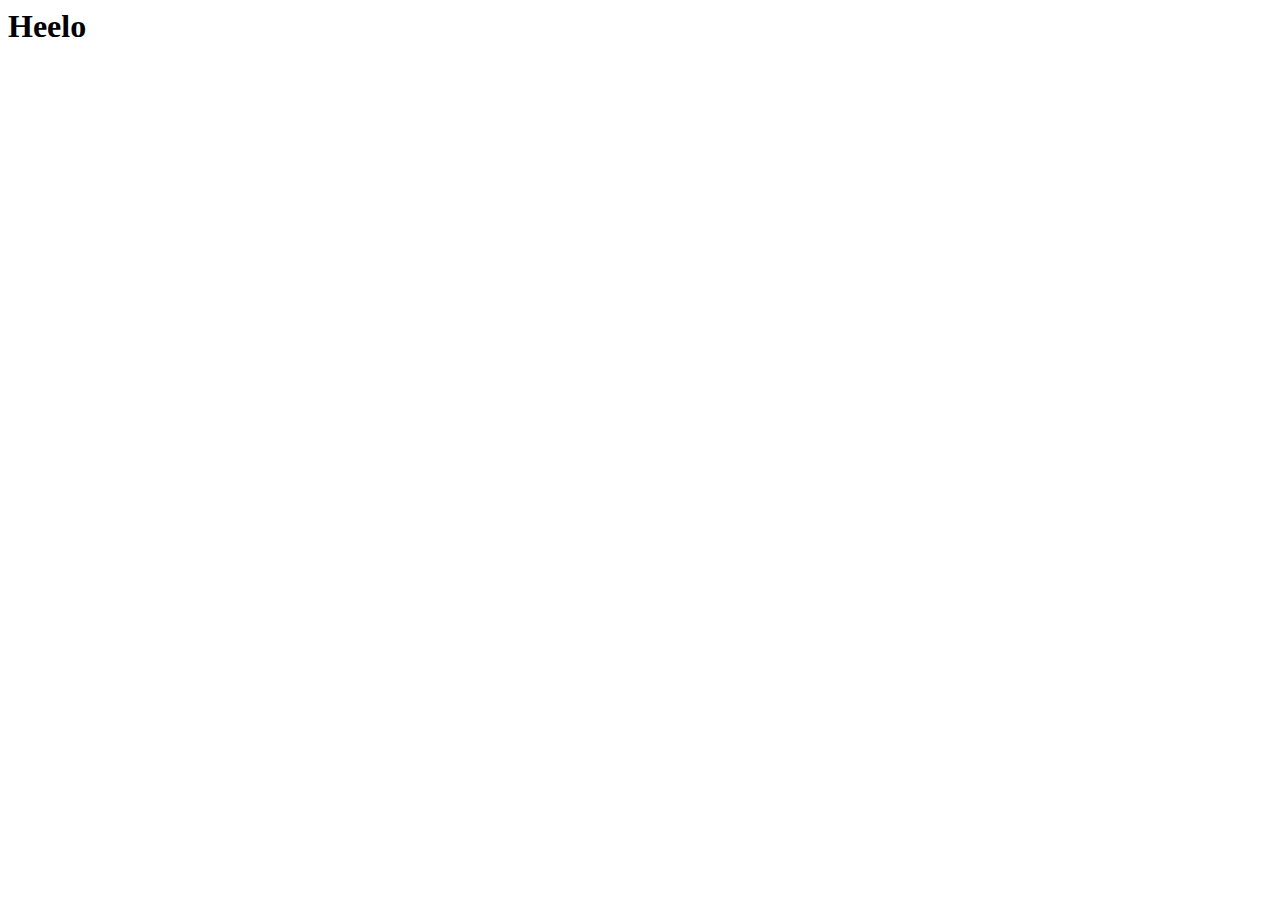
==== 15-03-2024/index.html @ 89edddb2 "Printed hello" ====
<html lang="en">
<head>
    <meta charset="UTF-8">
    <meta name="viewport" content="width=device-width, initial-scale=1.0">
    <title>Document</title>
</head>
<body>
    <h1>Heelo</h1>
</body>
</html>
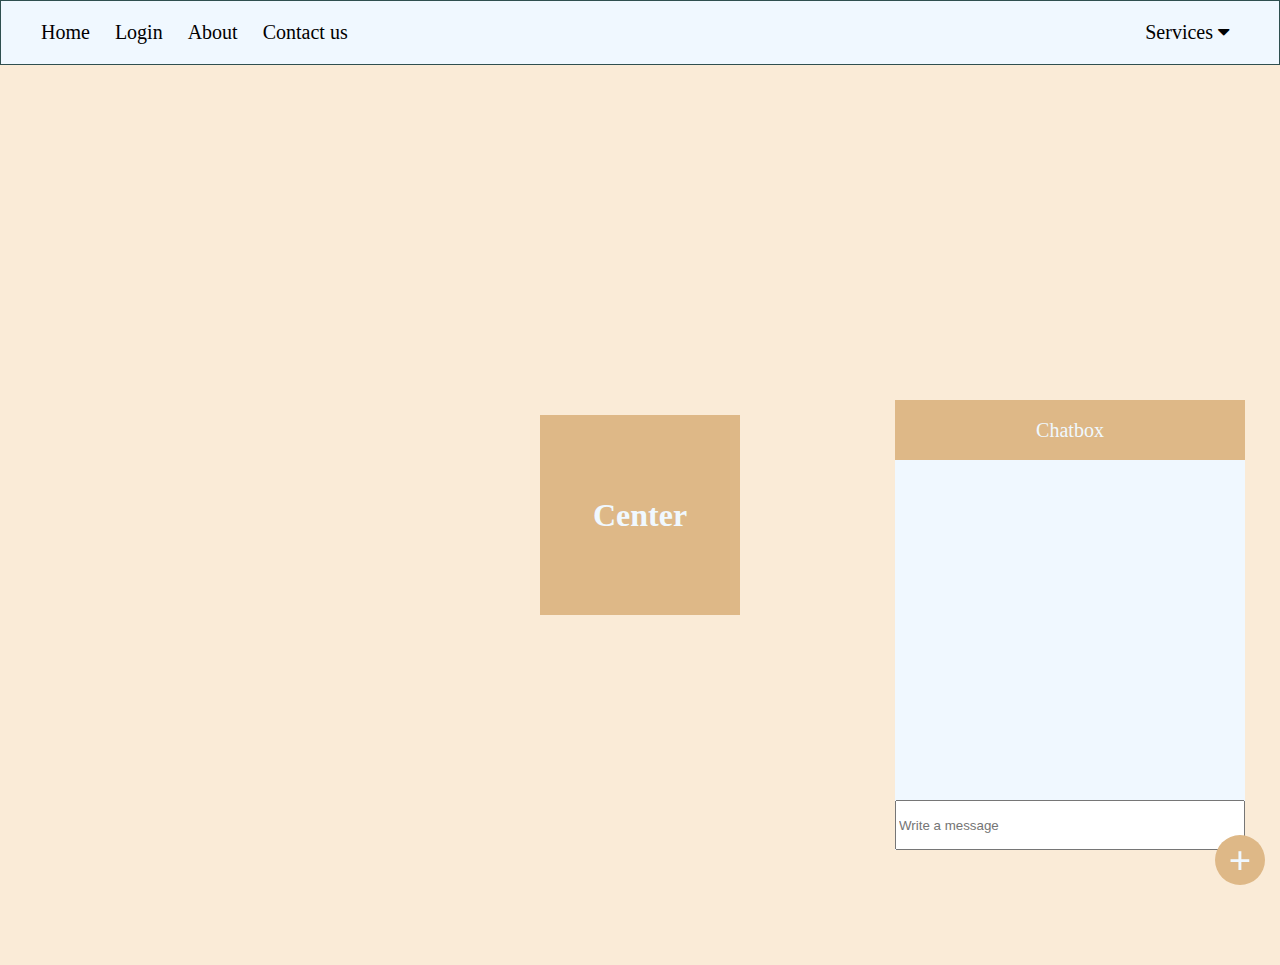
==== commit c2830d7e: "15 March 2024" ====
--- a/15-03-2024/index.html
+++ b/15-03-2024/index.html
@@ -2,9 +2,52 @@
 <head>
     <meta charset="UTF-8">
     <meta name="viewport" content="width=device-width, initial-scale=1.0">
-    <title>Document</title>
+    <title>Intro to CSS</title>
+    <link rel="stylesheet" href="styles.css">
+    <link rel="stylesheet" href="https://cdnjs.cloudflare.com/ajax/libs/font-awesome/4.7.0/css/font-awesome.min.css">
 </head>
 <body>
-    <h1>Heelo</h1>
+    <div class="wrapper">
+        <nav>
+            <div>
+
+                <ul class="left-nav">
+                    <li>Home</li>
+                    <li>Login</li>
+                    <li>About</li>
+                    <li>Contact us</li>
+                </ul>
+            </div>
+                <div>
+
+                    <ul class="right-nav">
+                        <li class="dropdown">Services <i class="fa fa-caret-down"></i></li>
+                        <div class="dropdown-content">
+                            <li class="dropdown-list">Salesforce</li>
+                            <li class="dropdown-list">Web</li>
+                            <li class="dropdown-list">Android</li>
+                        </div>
+                    </div>
+                </ul>
+        </nav>
+        <div class="box-parent">
+            <div class="box">
+                <h1>Center</h1>
+            </div>
+        </div>
+        <div id="chatbox">
+            <div class="chatbox-head">Chatbox</div>
+            <div class="user-msg-div"><input type="text" id="user-message" placeholder="Write a message"></div>
+        </div>
+        <div class="circle" onclick="openChat()">
+            <h1>+</h1>
+        </div>
+    </div>
+    <script>
+        function openChat(){
+            let chatbox=document.getElementById('chatbox');
+            chatbox.style.display=chatbox.style.display==='none'?'block':'none';
+        }
+    </script>
 </body>
 </html>--- a/15-03-2024/styles.css
+++ b/15-03-2024/styles.css
@@ -0,0 +1,112 @@
+body{
+    background-color: antiquewhite;
+    margin: 0px;
+}
+.wrapper{
+    height: 100vh;
+}
+nav{
+    background-color: aliceblue;
+    border: 1px solid darkslategray;
+    display: flex;
+    justify-content: space-between;
+    align-items: center;
+}
+.left-nav{
+    list-style-type: none;
+    font-size: 20px; 
+    display: flex;
+}
+.right-nav{
+    list-style-type: none;
+    font-size: 20px;
+    margin-right: 25px;
+}
+li{
+    margin-right: 25px;
+}
+.dropdown-content{
+    display: none;
+}
+.right-nav:hover .dropdown-content{
+    display: block;
+}
+
+.dropdown-list{
+    background-color: lightgoldenrodyellow;
+    margin: 3px;
+    border: 1px solid darkslategray;
+}
+
+.dropdown-list:hover {
+    background-color: burlywood;
+}
+
+.box{
+    height: 200px;
+    width: 200px;
+    background-color: burlywood;
+    display: flex;
+    align-items: center;
+    justify-content: center;
+    color: aliceblue;
+}
+.box-parent{
+    display: flex;
+    align-items: center;
+    justify-content: center;
+    height: 100vh;
+}
+
+.circle{
+    height: 50px;
+    width: 50px;
+    font-size: 20px;
+    background-color: burlywood;
+    margin: 15px;
+    border-radius: 50%;
+    position: fixed;
+    bottom: 0;
+    right: 0;
+    display: flex;
+    align-items: center;
+    justify-content: center;
+    color: aliceblue;
+}
+
+#chatbox{
+    width: 350px;
+    height: 450px;
+    margin-right: 35px;
+    margin-bottom: 50px;
+    position: fixed;
+    right: 0;
+    bottom: 0;
+    background-color: aliceblue;
+    display: none;
+    display: flex;
+    flex-direction: column;
+    justify-content: space-between;
+}
+
+.chatbox-head{
+    background-color: burlywood;
+    color: aliceblue;
+    height: 60px;
+    font-size: 20px;
+    display: flex;
+    align-items: center;
+    justify-content: center;
+}
+
+.user-msg-div{
+    height: 50px;
+    background-color: aliceblue;
+    display: flex;
+    align-items: end;
+}
+
+#user-message{
+    height: 50px;
+    width: 350px;
+}
